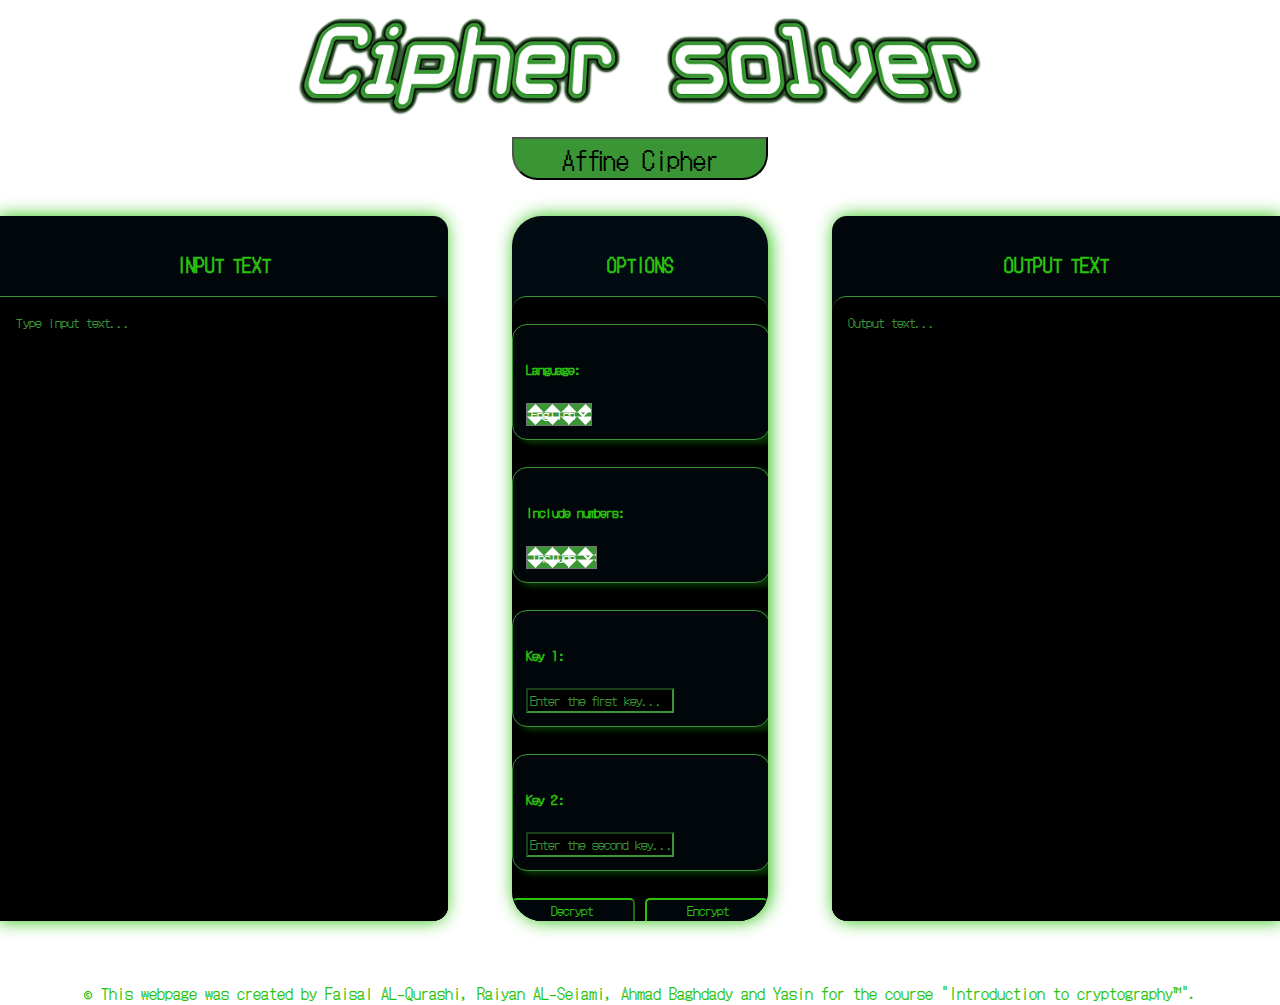
==== affine.html @ 9e9123f6 "Rename Affine.html to affine.html" ====
<!DOCTYPE html>
<html lang="en">

<head>

    <!-- Required meta tags -->
    <meta charset="utf-8">
    <meta name="viewport" content="width=device-width, initial-scale=1">
    <meta name="msapplication-TileColor" content="#da532c">
    <meta name="theme-color" content="#ffffff">

    <title>CIPHER SOLVER</title>

    <!-- icon -->
    <link rel="apple-touch-icon" sizes="180x180" href="apple-touch-icon.png">
    <link rel="icon" type="image/png" sizes="32x32" href="favicon-32x32.png">
    <link rel="icon" type="image/png" sizes="16x16" href="favicon-16x16.png">
    <link rel="mask-icon" href="/safari-pinned-tab.svg" color="#5bbad5">
    <link rel="manifest" href="/site.webmanifest">

    <!-- CSS -->
    <link rel="stylesheet" href="styles/style.css">

    <!-- BOOTSTRAP CSS -->
    <link href="https://cdn.jsdelivr.net/npm/bootstrap@5.1.3/dist/css/bootstrap.min.css" rel="stylesheet"
        integrity="sha384-1BmE4kWBq78iYhFldvKuhfTAU6auU8tT94WrHftjDbrCEXSU1oBoqyl2QvZ6jIW3" crossorigin="anonymous">

    <!-- Font -->
    <link href="https://fonts.googleapis.com/css2?family=DotGothic16&display=swap" rel="stylesheet">

</head>

<body>

    <div class="container">

        <div class="page-header">
            <img src="images/page-title.png" alt="title" id="title">
        </div>

        <div class="page-content">

            <hr>
            <div class="btn-group">
                <button class="btn btn-secondary dropdown-toggle" type="button" id="dropdownMenuClickableInside"
                    data-bs-toggle="dropdown" data-bs-auto-close="outside" aria-expanded="false">
                    Affine Cipher
                </button>
                <ul class="dropdown-menu" aria-labelledby="dropdownMenuClickableInside">
                    <li><a class="dropdown-item" href="index.html">Caesar Cipher</a></li>
                    <li><a class="dropdown-item" href="vigenere.html">Vigenere Cipher</a></li>
                    <li><a class="dropdown-item" href="monoalphabetic.html">Monoalphabetic Cipher</a></li>
                </ul>
            </div>

            <div class="cipher-section">

                <div class="cipher-input">

                    <h3>INPUT TEXT</h3>

                    <div class="input-field" style="max-height: 92.7%; min-height: 92.7%;">
                        <textarea name="input" id="cipher-text" cols="30" rows="10"
                            placeholder="Type input text..."></textarea>
                    </div>
                </div>

                <div class="cipher-settings">

                    <h3>OPTIONS</h3>

                    <div class="settings-field">
                        <form action="#">
                            <div class="settings">
                                <h5>Language:</h5>
                                <select class="form-select" aria-label="language" name="language" id="lang-option"
                                    onchange="showNumbersSelect();">
                                    <option selected value="eng">English</option>
                                    <option value="arb">Arabic</option>
                                </select>
                            </div>
                            <div class="settings">
                                <h5>Include numbers:</h5>
                                <select class="form-select" aria-label="language" name="num" id="num-option">
                                    <option selected value="include">Include</option>
                                    <option value="execlude">Execlude</option>
                                </select>
                            </div>
                            <div class="settings">
                                <h5>Key 1:</h5>
                                <input type="text" placeholder="Enter the first key..." id="key" class="form-control keys">
                            </div>
                            <div class="settings">
                                <h5>Key 2:</h5>
                                <input type="text" placeholder="Enter the second key..." id="key2" class="form-control keys">
                            </div>
                            <div class="btn-settings">
                                <button type="button" class="btn btn-primary dec" onclick="affineSolver(false);">Decrypt</button>
                                <button type="button" class="btn btn-primary enc" onclick="affineSolver(true);">Encrypt</button>
                            </div>
                        </form>
                    </div>
                </div>


                <div class="cipher-output">

                    <h3>OUTPUT TEXT</h3>

                    <div class="output-field" style="max-height: 92.7%; min-height: 92.7%;">
                        <textarea name="input" id="result-text" cols="30" rows="10"
                            placeholder="Output text..."></textarea>
                    </div>
                </div>
            </div>
        </div>
    </div>

    <br><hr>

    <p>&copy; This webpage was created by Faisal AL-Qurashi, Raiyan AL-Seiami, Ahmad Baghdady and Yasin for the course "Introduction to cryptography&trade;".</p>

    <!-- BOOTSTRAP JavaScript -->
    <script src="https://cdn.jsdelivr.net/npm/bootstrap@5.1.3/dist/js/bootstrap.bundle.min.js"
        integrity="sha384-ka7Sk0Gln4gmtz2MlQnikT1wXgYsOg+OMhuP+IlRH9sENBO0LRn5q+8nbTov4+1p"
        crossorigin="anonymous"></script>

    <!-- JQUERY 1.12 -->
    <script src="https://code.jquery.com/jquery-1.12.4.min.js"></script>

    <!-- JavaScript -->
    <script src="scripts/script.js"></script>
</body>

</html>
---- styles/style.css ----
* {
  font-family: "DotGothic16", sans-serif;
}

body {
  background-image: url("https://wallpapercave.com/wp/wp2730030.gif");
  background-size: 20%;
  height: 100vh;
  padding: 0;
  margin: 0;
}

.container {
  margin-left: 0 !important;
  margin-right: 0 !important;
  margin-top: 15px !important;
  padding: 0 !important;
  max-width: none !important;
}

.page-header {
  margin: 0 auto;
  width: 90%;
}

img {
  width: 60%;
}

#title {
  margin-left: auto;
  margin-right: auto;
  display: block;
}

hr {
  display: block; 
  height: 1px;
  border: 0; 
  border-top: 3px solid #fff;
  color: white !important;
  width: 70%;
  margin: 1em auto 0 auto !important; 
  padding: 0;
  opacity: 1 !important;
}

#dropdownMenuClickableInside {
  background-color: #3a9535;
  font-size: 2vw;
  width: 20%;
  border-radius: 0px 0px 1em 1em;
  margin: 0px auto 0 auto;
  display: block;
}

.btn-group {
  display: block !important;
  border-color: #fff !important;
}

.btn-check:focus+.btn-secondary, .btn-secondary:focus {
  color: #fff;
  box-shadow: 0 0 0 0.25rem rgb(58 149 53 / 30%) !important;
}

.dropdown-menu {
  text-align: center !important;
  font-size: 20px !important;
  background-color: #01060a !important;
  border-radius: 15px !important;
  left: 50% !important;
  top: 3.5rem !important;
  width: 20% !important;
  overflow: hidden !important;
  transform: translateX(-50%) !important;
  line-height: 2.4rem !important;
  display: none;
}

.dropdown-item {
  color: #2bc20e !important;
  display: none;
}

.dropdown-item:hover {
  background-color: #2bc20e !important;
  color: black !important;
}

.cipher-section {
  width: 100%;
  display: flex;
  justify-content: space-between;
}

.cipher-input {
  background-color: #01060a;
  margin-top: 2.2rem;
  padding-top: 1rem;
  width: 35%;
  border-radius: 0 15px 15px 0;
  text-align: center;
  color: #2bc20e;
  box-shadow: -2px 0 18px #2bc20e;
  display: inline-block;
  overflow: hidden;
}

.cipher-output {
  background-color: #01060a;
  margin-top: 2.2rem;
  padding-top: 1rem;
  width: 35%;
  border-radius: 15px 0 0 15px;
  text-align: center;
  color: #2bc20e;
  box-shadow: 2px 0 18px #2bc20e;
  display: inline-block;
  overflow: hidden;
}

.cipher-settings {
  background-color: #010b12;
  margin-top: 2.2rem;
  padding-top: 1rem;
  width: 20%;
  border-radius: 30px 30px 30px 30px;
  text-align: center;
  color: #2bc20e;
  box-shadow: 2px 0 18px #2bc20e;
  overflow: hidden;
}

.input-field {
  height: 100%;
  max-height: 90.7%;
  min-height: 90.7%;
  background-color: black;
  border-radius: 0 15px 15px 0;
  overflow: hidden;
}

.output-field {
  height: 100%;
  max-height: 90.7%;
  min-height: 90.7%;
  background-color: black;
  border-radius: 15px 0 0 15px;
}

.settings-field {
  height: 100%;
  background-color: black;
  border-radius: 15px 15px 15px 15px;
  color: #2bc20e;
  text-align: left;
  border-top: 1px solid #3a9535;
  border-right: none;
  border-bottom: none;
  border-left: none;
}

#cipher-text {
  background-color: black;
  padding: 1rem;
  width: 100%;
  height: 100%;
  color: #2bc20e;
  border-top: 1px solid #3a9535;
  border-right: none;
  border-bottom: none;
  border-left: none;
  border-radius: 0 15px 15px 0;
  resize: none;
  outline: none;
}

#result-text {
  background-color: black;
  padding: 1rem;
  width: 100%;
  height: 100%;
  color: #2bc20e;
  border-top: 1px solid #3a9535;
  border-right: none;
  border-bottom: none;
  border-left: none;
  border-radius: 15px 0 0 15px;
  resize: none;
  outline: none;
}

.settings {
  margin: 3vh auto;
  padding: 1vw;
  width: 90%;
  background-color: #01060a;
  border: 1px solid #3a9535;
  border-radius: 15px;
  box-shadow: 6px 3px 5px 1px rgba(10, 75, 5, 0.658);
}

select {
  background-color: #3a9535 !important;
  color: white !important;
  background-image: url("data:image/svg+xml;charset=utf8,%3Csvg xmlns='http://www.w3.org/2000/svg' viewBox='0 0 4 5'%3E%3Cpath fill='white' d='M2 0L0 2h4zm0 5L0 3h4z'/%3E%3C/svg%3E") !important;
}

select:focus {
  box-shadow: 0 0 0 0.25rem rgb(58 149 53 / 30%) !important;
  border-color: white !important;
  transition: border-color .15s ease-in-out, boxshadow .15s ease-in-out !important;
}

option {
  background-color: #01060a !important;
  color: #2bc20e !important;
}

.keys {
  background-color: black !important;
  color: #2bc20e !important;
  border-color: #3a9535 !important;
}

.keys:focus {
  box-shadow: 0 0 0 0.25rem rgb(58 149 53 / 30%) !important;
  border-color: #2bc20e !important;
  transition: border-color .15s ease-in-out, boxshadow .15s ease-in-out !important;
}

.btn-settings {
  display: flex;
  justify-content: space-between;
}

.btn-primary {
  border-radius: 5px 5px 0 0 !important;
  background-color: #01060a !important;
  border-color: #2bc20e !important;
  color: #2bc20e !important;
  width: 48%;
}

.btn-primary:focus {
  box-shadow: 0 0 0 0.25rem rgb(58 149 53 / 30%) !important;
  border-color: #2bc20e !important;
  transition: border-color .15s ease-in-out, boxshadow .15s ease-in-out !important;
}

.dec {
  border-left: none !important;
  border-bottom: none !important;
}

.enc {
  border-right: none !important;
  border-bottom: none !important;
}

p {
  color: #2bc20e !important;
  text-align: center;
}

::-webkit-scrollbar {
  width: .50em;
  background-color: black;
}

::-webkit-scrollbar-thumb {
  border-radius: 10px;
  box-shadow: black;
  -webkit-box-shadow: inset 0 0 6px rgba(0, 0, 0, 0.1);
  background-color: #2bc20e; 
}

::-webkit-resizer {
  -webkit-appearance: none;
  background-color: black;
}

::placeholder {
  color: #3a9535 !important;
  opacity: 1;
}

textarea:-ms-input-placeholder { /* Internet Explorer 10-11 */
  color: #3a9535;
}

::-ms-input-placeholder { /* Microsoft Edge */
  color: #3a9535;
}
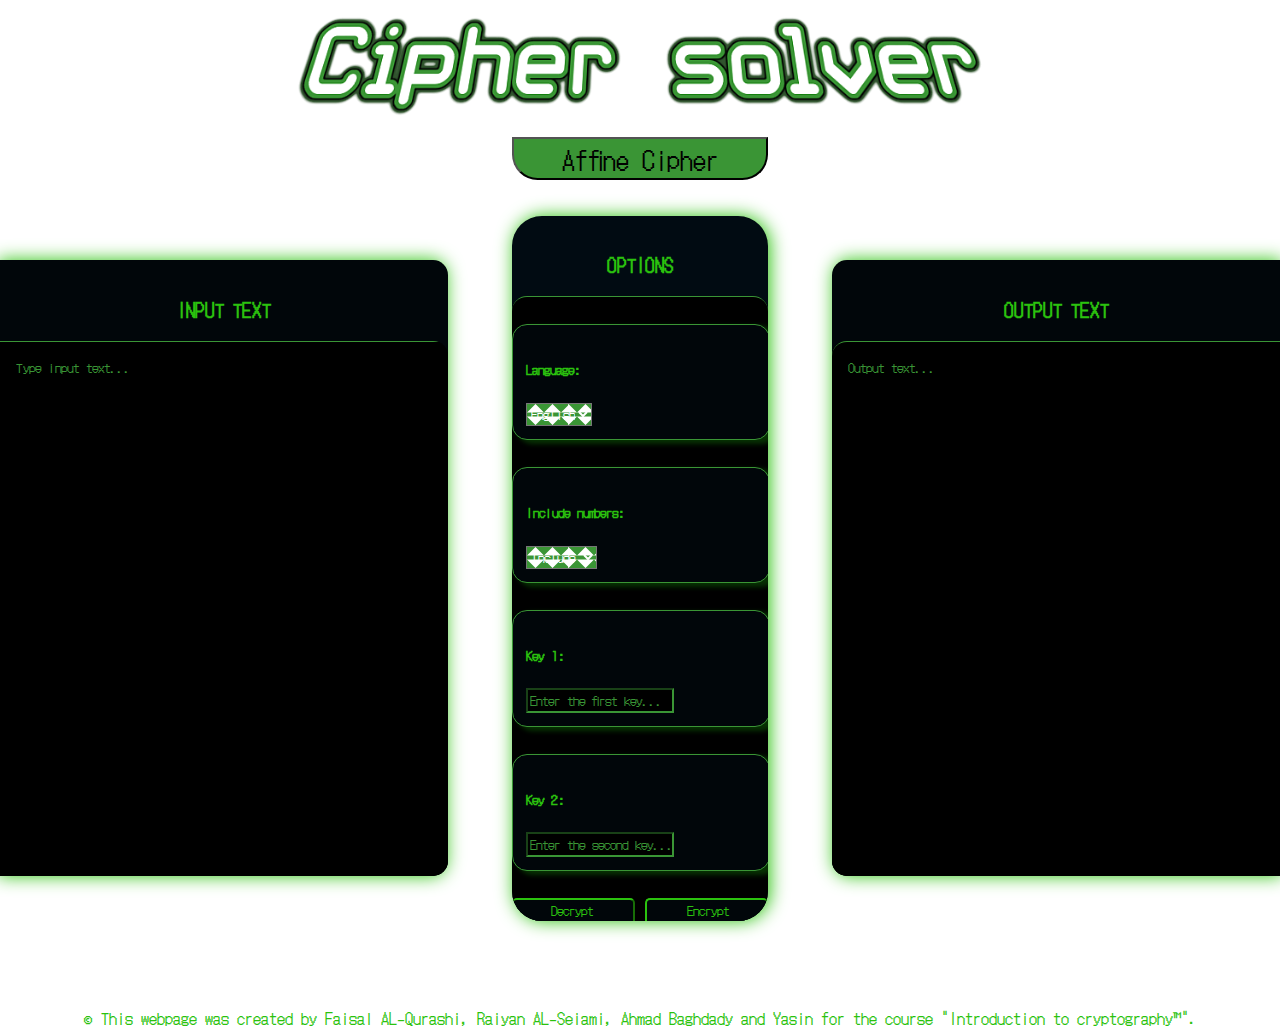
==== commit b65c86fd: "Modifications to some aspects" ====
--- a/affine.html
+++ b/affine.html
@@ -50,6 +50,7 @@
                     <li><a class="dropdown-item" href="index.html">Caesar Cipher</a></li>
                     <li><a class="dropdown-item" href="vigenere.html">Vigenere Cipher</a></li>
                     <li><a class="dropdown-item" href="monoalphabetic.html">Monoalphabetic Cipher</a></li>
+                    <li><a class="dropdown-item" href="rail.html">Rail Fence Cipher</a></li>
                 </ul>
             </div>
 
@@ -59,7 +60,7 @@
 
                     <h3>INPUT TEXT</h3>
 
-                    <div class="input-field" style="max-height: 92.7%; min-height: 92.7%;">
+                    <div class="input-field">
                         <textarea name="input" id="cipher-text" cols="30" rows="10"
                             placeholder="Type input text..."></textarea>
                     </div>
@@ -70,7 +71,7 @@
                     <h3>OPTIONS</h3>
 
                     <div class="settings-field">
-                        <form action="#">
+                        <form action="#" class="settings-form">
                             <div class="settings">
                                 <h5>Language:</h5>
                                 <select class="form-select" aria-label="language" name="language" id="lang-option"
@@ -107,7 +108,7 @@
 
                     <h3>OUTPUT TEXT</h3>
 
-                    <div class="output-field" style="max-height: 92.7%; min-height: 92.7%;">
+                    <div class="output-field">
                         <textarea name="input" id="result-text" cols="30" rows="10"
                             placeholder="Output text..."></textarea>
                     </div>
--- a/styles/style.css
+++ b/styles/style.css
@@ -50,7 +50,7 @@
   font-size: 2vw;
   width: 20%;
   border-radius: 0px 0px 1em 1em;
-  margin: 0px auto 0 auto;
+  margin: 0 auto 0 auto;
   display: block;
 }
 
@@ -89,9 +89,11 @@
 }
 
 .cipher-section {
-  width: 100%;
-  display: flex;
+  display:flex;
+  align-items:center;
+  padding-bottom: 2.8vh;
   justify-content: space-between;
+  overflow: auto;
 }
 
 .cipher-input {
@@ -103,8 +105,8 @@
   text-align: center;
   color: #2bc20e;
   box-shadow: -2px 0 18px #2bc20e;
-  display: inline-block;
-  overflow: hidden;
+  overflow: hidden;
+  float: left;
 }
 
 .cipher-output {
@@ -116,8 +118,8 @@
   text-align: center;
   color: #2bc20e;
   box-shadow: 2px 0 18px #2bc20e;
-  display: inline-block;
-  overflow: hidden;
+  overflow: hidden;
+  float: left;
 }
 
 .cipher-settings {
@@ -130,12 +132,11 @@
   color: #2bc20e;
   box-shadow: 2px 0 18px #2bc20e;
   overflow: hidden;
+  float: left;
 }
 
 .input-field {
   height: 100%;
-  max-height: 90.7%;
-  min-height: 90.7%;
   background-color: black;
   border-radius: 0 15px 15px 0;
   overflow: hidden;
@@ -143,8 +144,6 @@
 
 .output-field {
   height: 100%;
-  max-height: 90.7%;
-  min-height: 90.7%;
   background-color: black;
   border-radius: 15px 0 0 15px;
 }
@@ -189,6 +188,11 @@
   border-radius: 15px 0 0 15px;
   resize: none;
   outline: none;
+}
+
+.settings-form {
+  height: 100%;
+  display: block;
 }
 
 .settings {
